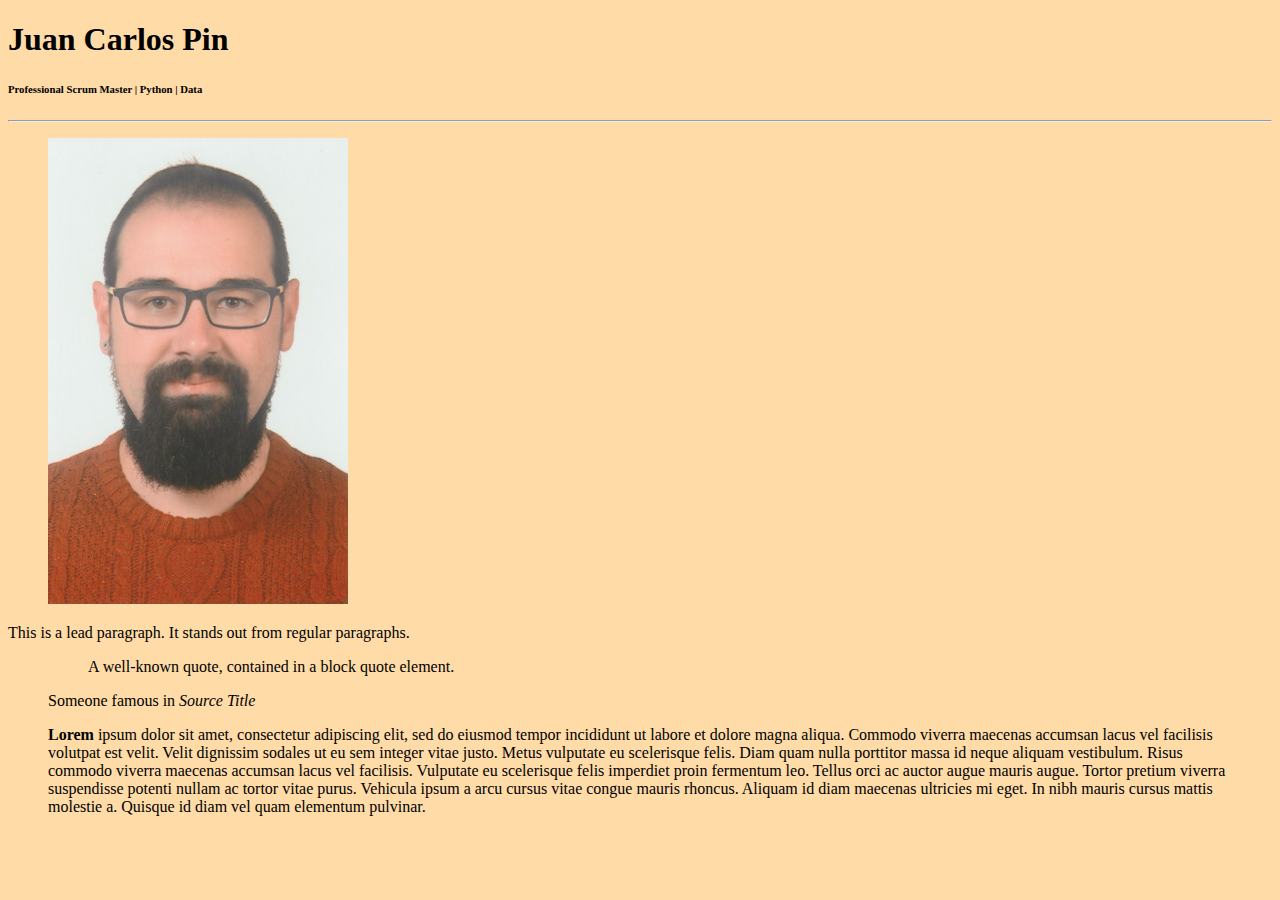
==== web/index.html @ 40abcbd7 "Subir todo" ====
<!doctype html>
<html lang="es-ES">
<head>
<meta charset="utf-8">
<meta name="viewport"
content="width=device-width, initial-scale=1">

<link rel="stylesheet" href=bootstrap-5.3.3/dist/css/bootstrap.css/>
<script src=bootstrap-5.3.3/dist/js/bootstrap.min.js>
</script>
<title>Juan Carlos Pin</title>
	<style> 
	body{background-color: #ffdba8;}
		
		</style>

</head>

<body class="font-roboto">
<div class="container text-center">
	<h1 id="titulo" class="display-1 font-">Juan Carlos Pin</h1>
	<h6 class="display-6">Professional Scrum Master | Python | Data </h6> <!--esto va a ser un carrusel de texto, cada sección, abrirá en el centro una descripción-->
	<hr>
</div>

<div id="Imagen" class="container3-fluid">
	
<figure class="container-md text-center">
<img id="fotojc" src="pics/JCCarnet.jpg" alt="JC" width="300" >

</figure>
</div>

<div class="container-fluid">
	
	<p class="lead text-center">
  This is a lead paragraph. It stands out from regular paragraphs. 
</p>

<figure class="text-center">
  <blockquote class="blockquote">
    <p>A well-known quote, contained in a block quote element.</p>
  </blockquote>
  <figcaption class="blockquote-footer">
    Someone famous in <cite title="Source Title">Source Title</cite>
  </figcaption>
</figure>
</div>



<div id="párrafo" class="container3-fluid">
	
<figure class="container-md text-center">

<p class="bg-white text-dark font-courier"> <strong>Lorem</strong> ipsum dolor sit amet, consectetur adipiscing elit, sed do eiusmod tempor incididunt ut labore et dolore magna aliqua. Commodo viverra maecenas accumsan lacus vel facilisis volutpat est velit. Velit dignissim sodales ut eu sem integer vitae justo. Metus vulputate eu scelerisque felis. Diam quam nulla porttitor massa id neque aliquam vestibulum. Risus commodo viverra maecenas accumsan lacus vel facilisis. Vulputate eu scelerisque felis imperdiet proin fermentum leo. Tellus orci ac auctor augue mauris augue. Tortor pretium viverra suspendisse potenti nullam ac tortor vitae purus. Vehicula ipsum a arcu cursus vitae congue mauris rhoncus. Aliquam id diam maecenas ultricies mi eget. In nibh mauris cursus mattis molestie a. Quisque id diam vel quam elementum pulvinar.
		</p>
</figure>
</div>
</body>
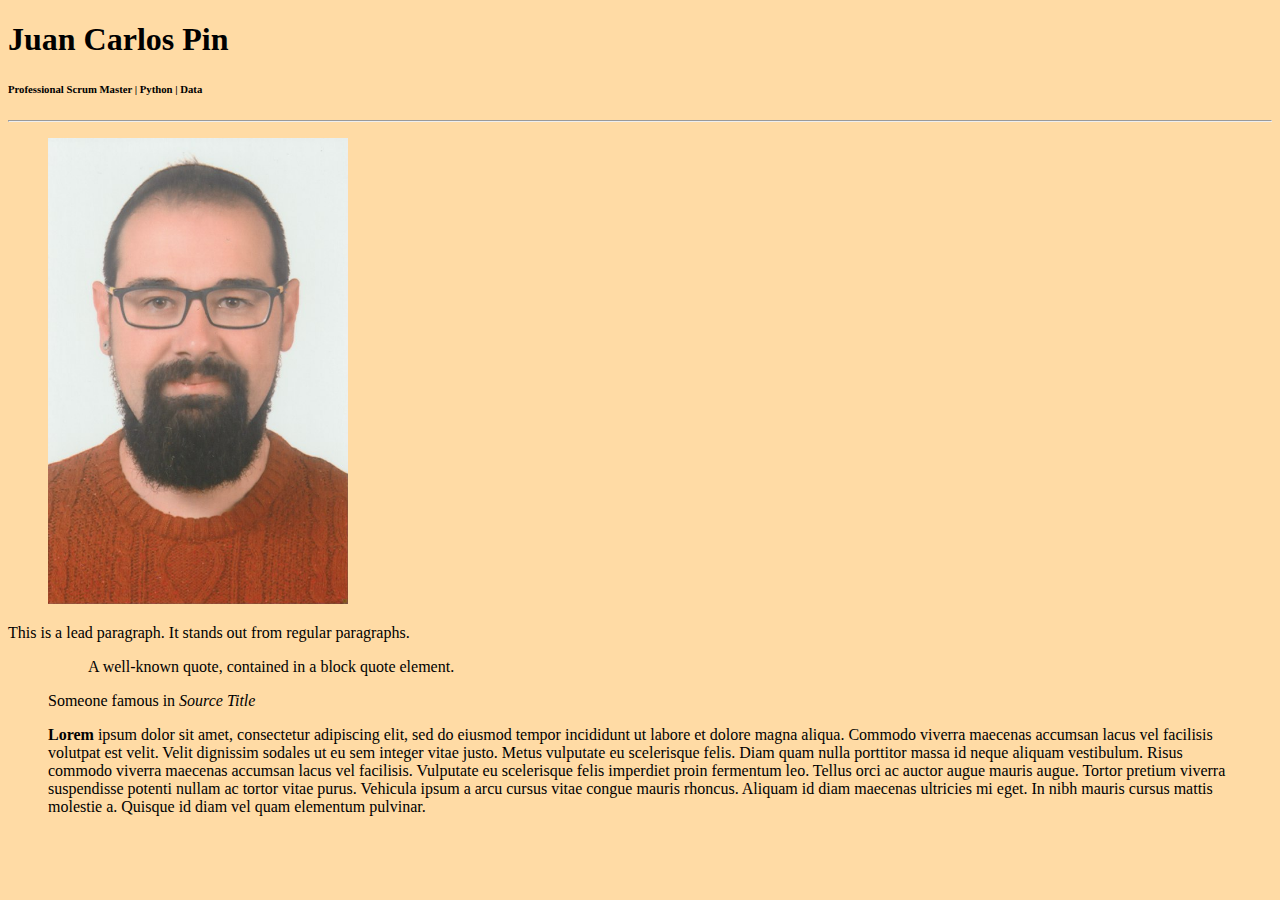
==== commit aad1ffe5: "Update index.html" ====
--- a/web/index.html
+++ b/web/index.html
@@ -11,7 +11,7 @@
 </script>
 <title>Juan Carlos Pin</title>
 	<style> 
-	body{background-color: #ffdba8;}
+	body{background-color: #ffdba5;}
 		
 		</style>
 
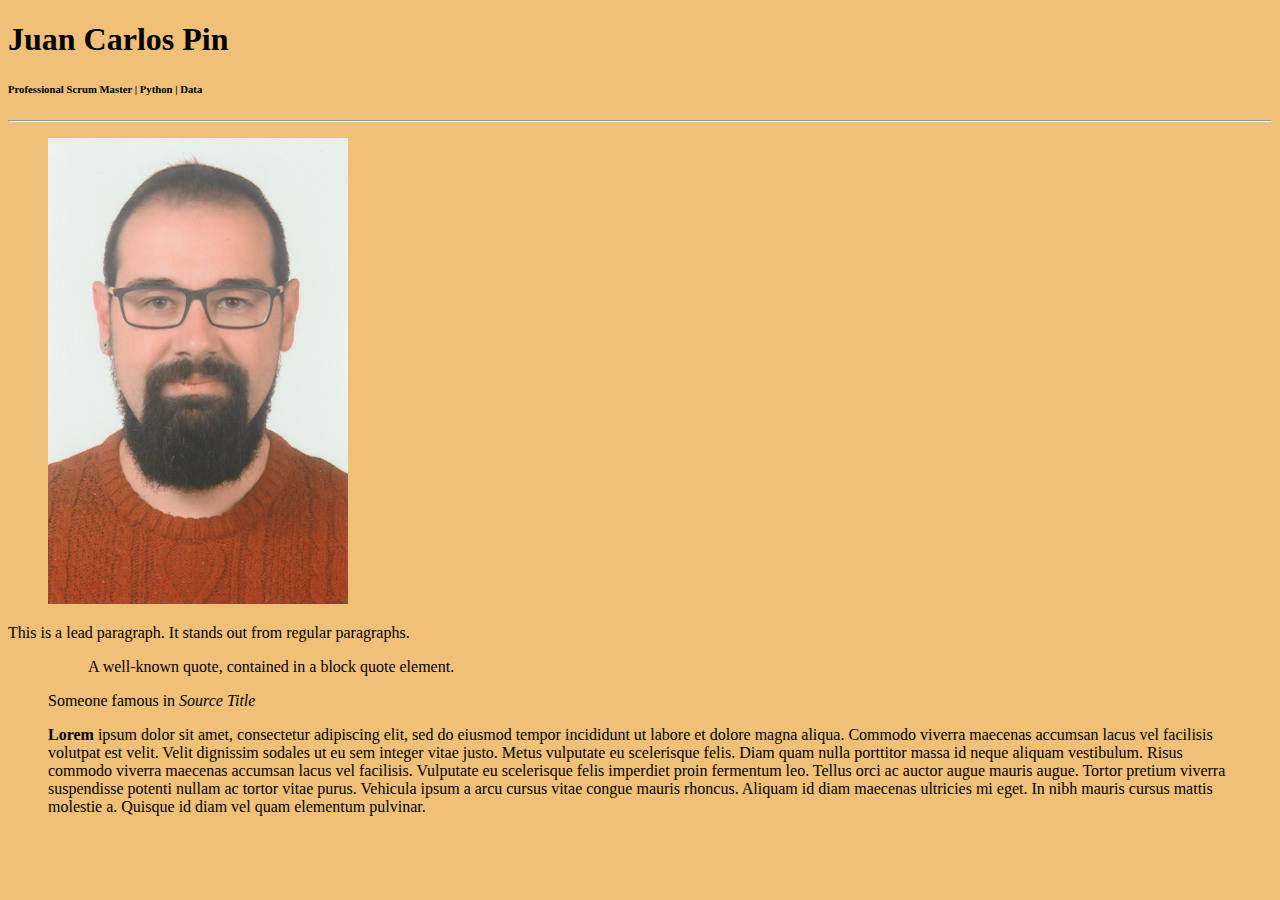
==== commit ccd7fe1a: "Subimos todo" ====
--- a/web/index.html
+++ b/web/index.html
@@ -7,11 +7,10 @@
 content="width=device-width, initial-scale=1">
 
 <link rel="stylesheet" href=bootstrap-5.3.3/dist/css/bootstrap.css/>
-<script src=bootstrap-5.3.3/dist/js/bootstrap.min.js>
-</script>
+<script src=bootstrap-5.3.3/dist/js/bootstrap.min.js></script>
 <title>Juan Carlos Pin</title>
 	<style> 
-	body{background-color: #ffdba5;}
+	body{background-color: #f0c078;}
 		
 		</style>
 
